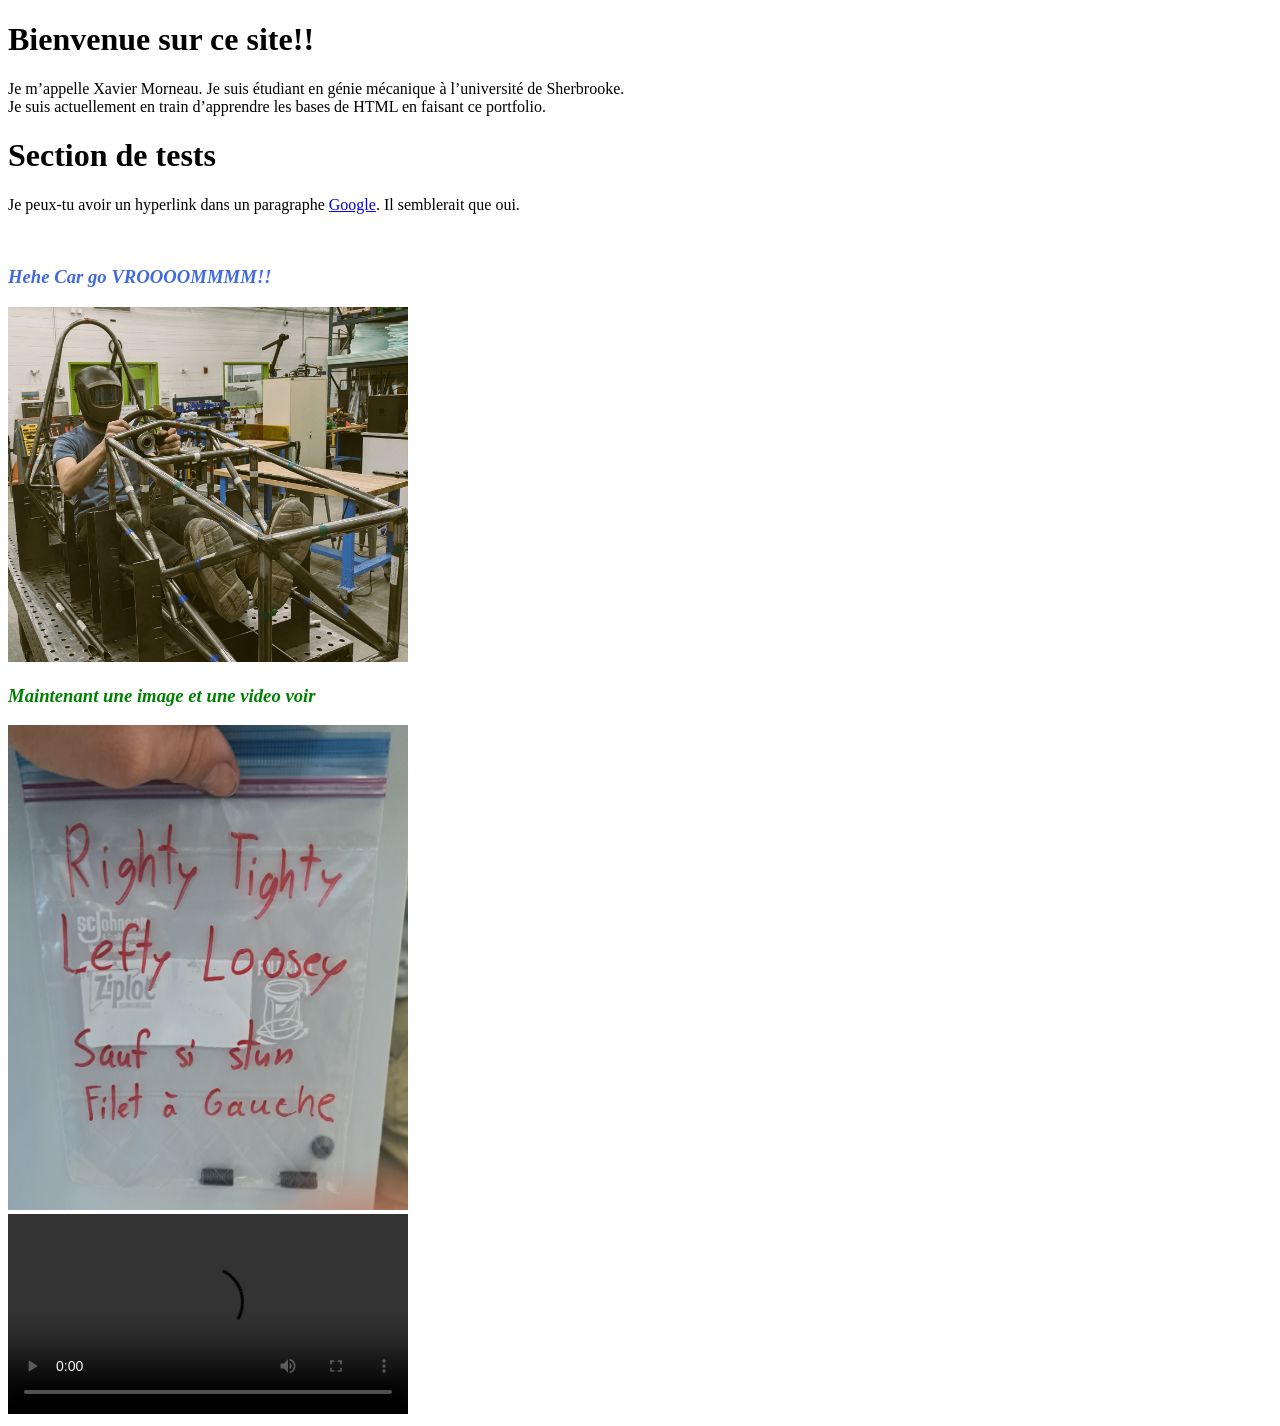
==== index.html @ 1a093b2b "Premier Commit de Xav" ====
<!DOCTYPE html> 
<html lang="fr-CA"> <!--Cette ligne indique Le type de document la langue et la region-->

<!--Cette section gere le titre de l'onglet-->
<head>
  <title>Xavier Morneau</title>
</head>

<!--Cette section gere le contenu de la page-->
<body>
  
  <h1>Bienvenue sur ce site!!</h1>
  <p>Je m’appelle Xavier Morneau.
    Je suis étudiant en génie mécanique à l’université de Sherbrooke. <br> Je suis actuellement en train d’apprendre les bases de HTML en faisant ce portfolio.</p>

  <!-- Cette Section Contient les tests actuel dans mon aprentissage-->
  <h1> Section de tests</h1>
  <p> Je peux-tu avoir un hyperlink dans un paragraphe <a href="https://www.google.com"> Google</a>. Il semblerait que oui.</p>


  <br>
  <h3 
    style="color:royalblue; font-style:oblique;"  
    title="Je suis un titre"> <!-- S'afiche lorsque on passe la souris au dessus du titre.-->
    Hehe Car go VROOOOMMMM!!
  </h3>

      <img src="images/Test/Casque_Soudure_Frame_Vintage.jpg" 
      width="400"
      alt="Soudeur fierement assis dans le frame qu'il a souder.">

  <h3
    style="color:green; font-style:oblique;"
    title="Je suis un autre titre">
    Maintenant une image et une video voir 
  </h3>
      <img src="images/Test/Lefty_Loosey/Lefty_Tighty_Trophy.jpg"
      width="400"
      alt="Trophee Lefty Loosey Righty Tighty">
      <br>

      <video src="images/Test/Lefty_Loosey/Machining_Brag.mp4"
      width="400"
      controls="controls"
      >




</body>
</html>
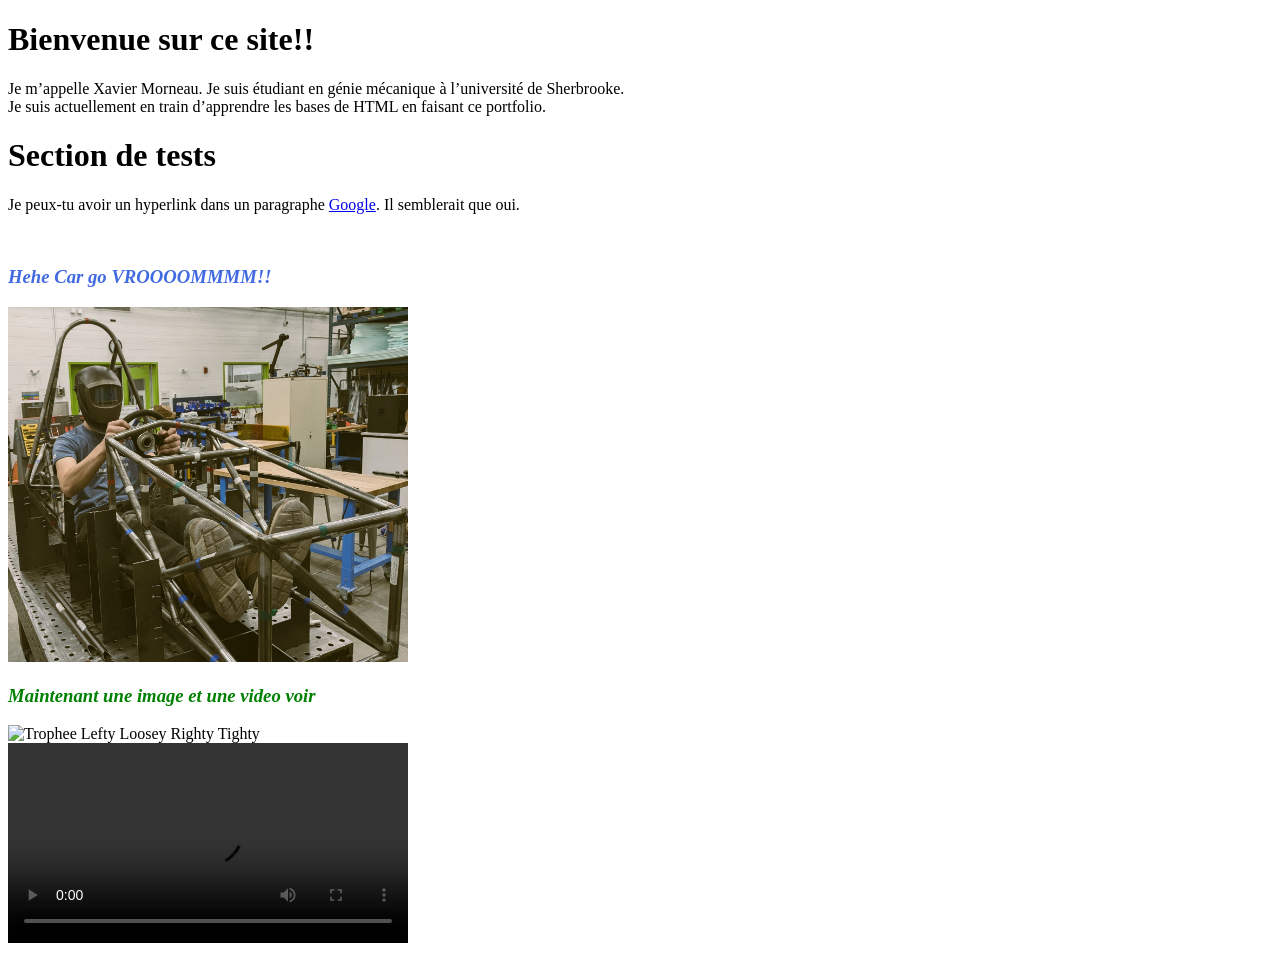
==== commit 8625cb32: "Premier Commit de Xav" ====
--- a/index.html
+++ b/index.html
@@ -34,14 +34,13 @@
     title="Je suis un autre titre">
     Maintenant une image et une video voir 
   </h3>
-      <img src="images/Test/Lefty_Loosey/Lefty_Tighty_Trophy.jpg"
+      <img src="images/test/Lefty_Loosey/Lefty_Tighty_Trophy.jpg"
       width="400"
       alt="Trophee Lefty Loosey Righty Tighty">
       <br>
-
       <video src="images/Test/Lefty_Loosey/Machining_Brag.mp4"
       width="400"
-      controls="controls"
+      controls
       >
 
 
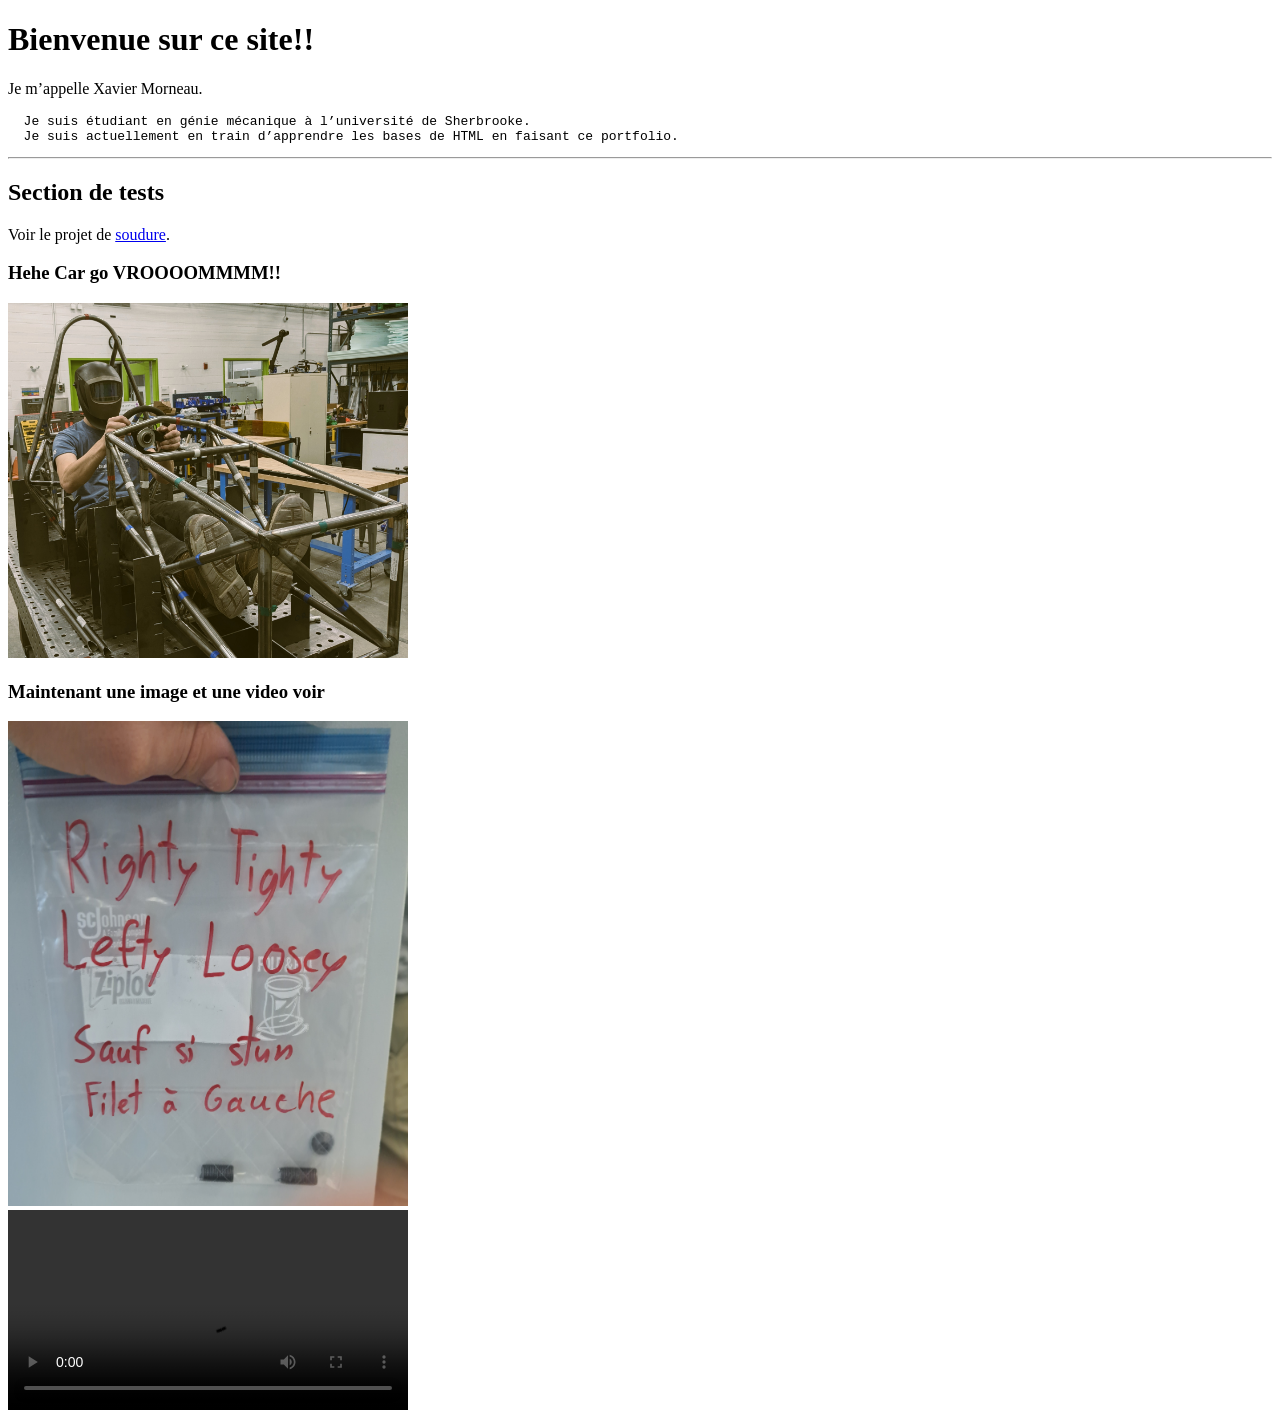
==== commit 55d3e7f9: "added second page to test" ====
--- a/index.html
+++ b/index.html
@@ -4,44 +4,54 @@
 <!--Cette section gere le titre de l'onglet-->
 <head>
   <title>Xavier Morneau</title>
+  <link rel="stylesheet" href="index.css">
+
 </head>
 
 <!--Cette section gere le contenu de la page-->
 <body>
   
-  <h1>Bienvenue sur ce site!!</h1>
-  <p>Je m’appelle Xavier Morneau.
-    Je suis étudiant en génie mécanique à l’université de Sherbrooke. <br> Je suis actuellement en train d’apprendre les bases de HTML en faisant ce portfolio.</p>
+<h1>
+  Bienvenue sur ce site!!</h1>
+<p>Je m’appelle Xavier Morneau.</p>
+<pre>
+  Je suis étudiant en génie mécanique à l’université de Sherbrooke.
+  Je suis actuellement en train d’apprendre les bases de HTML en faisant ce portfolio.
+</pre>
+<hr> <!--Ligne horizontale de séparation-->
 
-  <!-- Cette Section Contient les tests actuel dans mon aprentissage-->
-  <h1> Section de tests</h1>
-  <p> Je peux-tu avoir un hyperlink dans un paragraphe <a href="https://www.google.com"> Google</a>. Il semblerait que oui.</p>
+<!-- Cette Section Contient les tests actuel dans mon aprentissage-->
+<h2> Section de tests</h2>
+<p> Voir le projet de <a href="soudure.html"> soudure</a>.</p>
 
 
-  <br>
-  <h3 
-    style="color:royalblue; font-style:oblique;"  
-    title="Je suis un titre"> <!-- S'afiche lorsque on passe la souris au dessus du titre.-->
-    Hehe Car go VROOOOMMMM!!
-  </h3>
+<h3
+title="Je suis un titre"> <!-- S'afiche lorsque on passe la souris au dessus du titre.-->
+  Hehe Car go <strong>VROOOOMMMM!!</strong>
+</h3>
 
-      <img src="images/Test/Casque_Soudure_Frame_Vintage.jpg" 
-      width="400"
-      alt="Soudeur fierement assis dans le frame qu'il a souder.">
+    <img src="images/Test/Casque_Soudure_Frame_Vintage.jpg" 
+    alt="Soudeur fierement assis dans le frame qu'il a souder."
+    usemap="#CasqueSoudureMap"
+    style="width:400px;">
+    <map name="CasqueSoudureMap">
+      <area shape="poly" coords="504,636,536,756,567,827,614,895,661,923,716,939,729,897,737,863,750,848,818,829,826,800,839,753,844,709,841,589,828,552,792,492,758,461,700,437,638,435,591,443,544,463,512,492,494,516,494,568,489,586,483,610" href="https://www.wikipedia.com">
+      <area shape="rect" coords="0,0,100,100" href="images/Test/Casque_Soudure_Frame_Vintage.jpg" alt="Zone rectangulaire">
+    </map>
 
-  <h3
-    style="color:green; font-style:oblique;"
-    title="Je suis un autre titre">
-    Maintenant une image et une video voir 
-  </h3>
-      <img src="images/test/Lefty_Loosey/Lefty_Tighty_Trophy.jpg"
-      width="400"
-      alt="Trophee Lefty Loosey Righty Tighty">
-      <br>
-      <video src="images/Test/Lefty_Loosey/Machining_Brag.mp4"
-      width="400"
-      controls
-      >
+<h3
+  title="Je suis un autre titre">
+  Maintenant une image et une video voir 
+</h3>
+    <img src="images/Test/Lefty_Loosey/Lefty_Tighty_Trophy.jpg"
+    width="400"
+    alt="Trophee Lefty Loosey Righty Tighty">
+    <br>
+
+    <video src="images/Test/Lefty_Loosey/Machining_Brag.mp4"
+    width="400"
+    controls="controls"
+    >
 
 
 
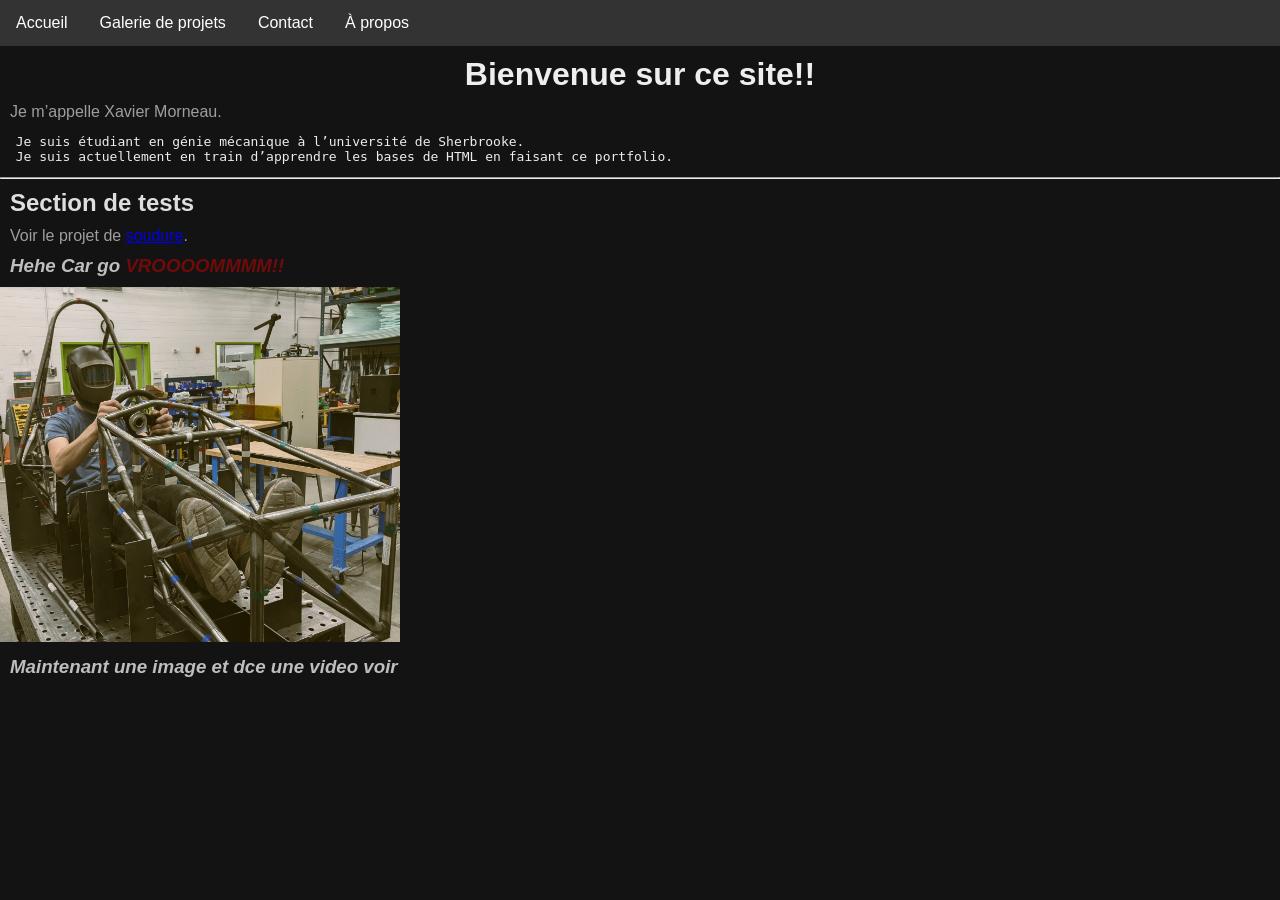
==== commit 54838549: "test_bigchange" ====
--- a/index.html
+++ b/index.html
@@ -10,7 +10,23 @@
 
 <!--Cette section gere le contenu de la page-->
 <body>
-  
+
+<ul>
+  <li><a href="index.html">Accueil</a></li>
+  <li><a href="project_galerie.html">Galerie de projets</a></li>
+  <li><a href="contact.html">Contact</a></li>
+  <li><a href="about.html">À propos</a></li>
+</ul>
+
+
+
+
+
+
+
+
+
+
 <h1>
   Bienvenue sur ce site!!</h1>
 <p>Je m’appelle Xavier Morneau.</p>
@@ -41,17 +57,9 @@
 
 <h3
   title="Je suis un autre titre">
-  Maintenant une image et une video voir 
+  Maintenant une image et dce une video voir 
 </h3>
-    <img src="images/Test/Lefty_Loosey/Lefty_Tighty_Trophy.jpg"
-    width="400"
-    alt="Trophee Lefty Loosey Righty Tighty">
-    <br>
 
-    <video src="images/Test/Lefty_Loosey/Machining_Brag.mp4"
-    width="400"
-    controls="controls"
-    >
 
 
 
--- a/index.css
+++ b/index.css
@@ -0,0 +1,60 @@
+body {
+    margin: 0;
+    padding: 0;
+    background-color: oklch(18.674% 0.00002 271.152);
+    font-family:'Montserrat',sans-serif ; /* Set default font family */
+    color:oklch(.95 0 0); /* Set default text color */
+}   
+
+h1, h2, h3, h4, h5, h6, p {
+    margin: 10px;   /* Add margin to all headings and paragraphs */
+}
+
+
+h1 {
+    color: oklch(.95 0 0);
+    text-align: center;
+}
+
+h2 {
+    color : oklch(.9 0 0);
+}
+
+h3 {
+    color: oklch(.8 0 0);
+    font-style: oblique;
+}
+
+p{
+    color: oklch(.7 0 0);}
+
+strong {
+    color: oklch(34.953% 0.13326 27.714);
+}
+
+
+/* Horizontal Navbar styles */
+
+ul {
+  list-style-type: none;
+  margin: 0;
+  padding: 0;
+  overflow: hidden;
+  background-color: #333333;
+}
+
+ul li {
+  float: left;
+}
+
+ul li a {
+  display: block;
+  color: white;
+  text-align: center;
+  padding: 14px 16px;
+  text-decoration: none;
+}
+
+ul li a:hover {
+  background-color: #111111;
+}
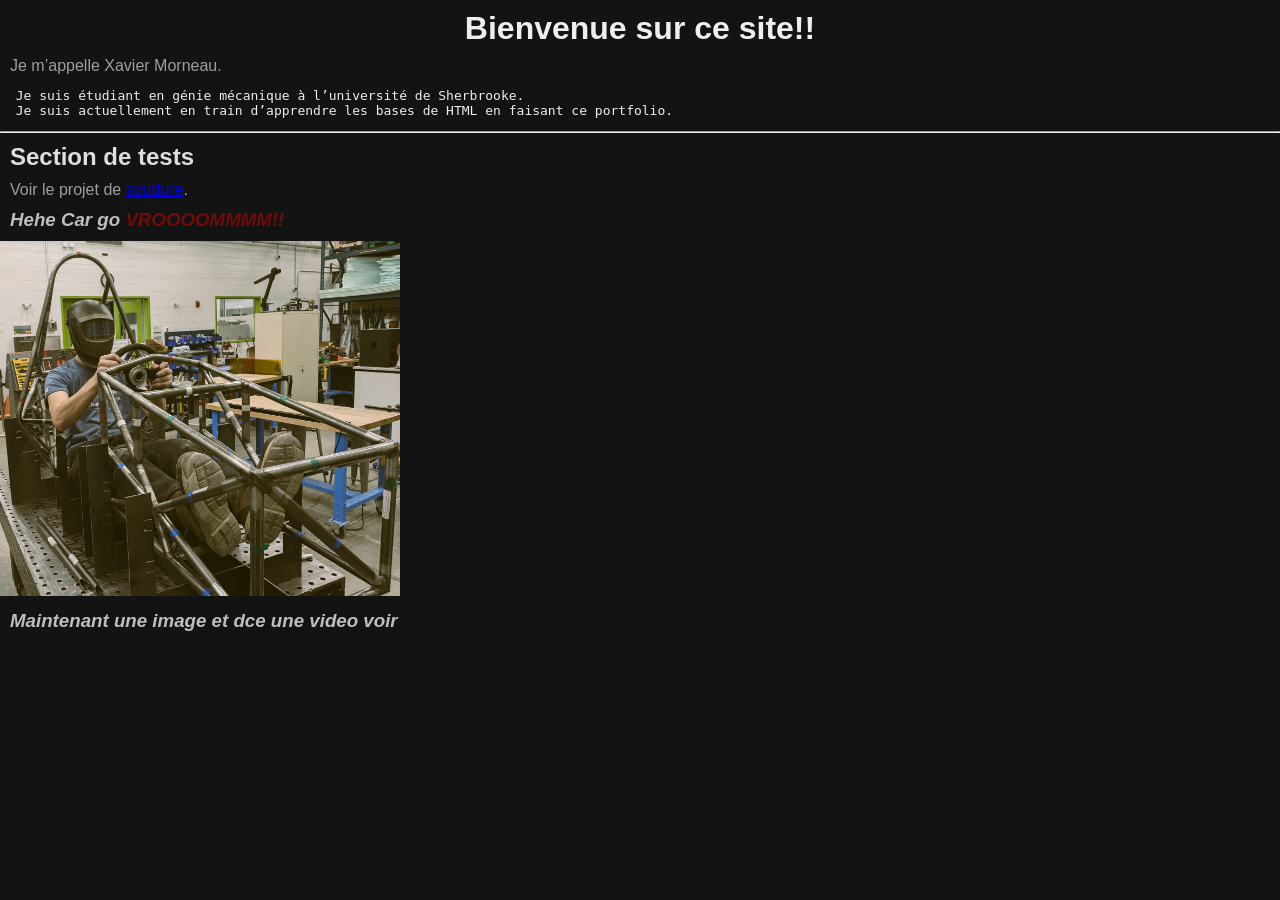
==== commit a76e15c2: "2test" ====
--- a/index.html
+++ b/index.html
@@ -6,17 +6,17 @@
   <title>Xavier Morneau</title>
   <link rel="stylesheet" href="index.css">
 
+
+
 </head>
 
 <!--Cette section gere le contenu de la page-->
 <body>
 
-<ul>
-  <li><a href="index.html">Accueil</a></li>
-  <li><a href="project_galerie.html">Galerie de projets</a></li>
-  <li><a href="contact.html">Contact</a></li>
-  <li><a href="about.html">À propos</a></li>
-</ul>
+<div id="nav-container"></div>
+
+
+
 
 
 
--- a/index.css
+++ b/index.css
@@ -57,4 +57,8 @@
 
 ul li a:hover {
   background-color: #111111;
+}
+
+ul li a.active {
+  background-color: oklch(34.953% 0.13326 27.714);
 }
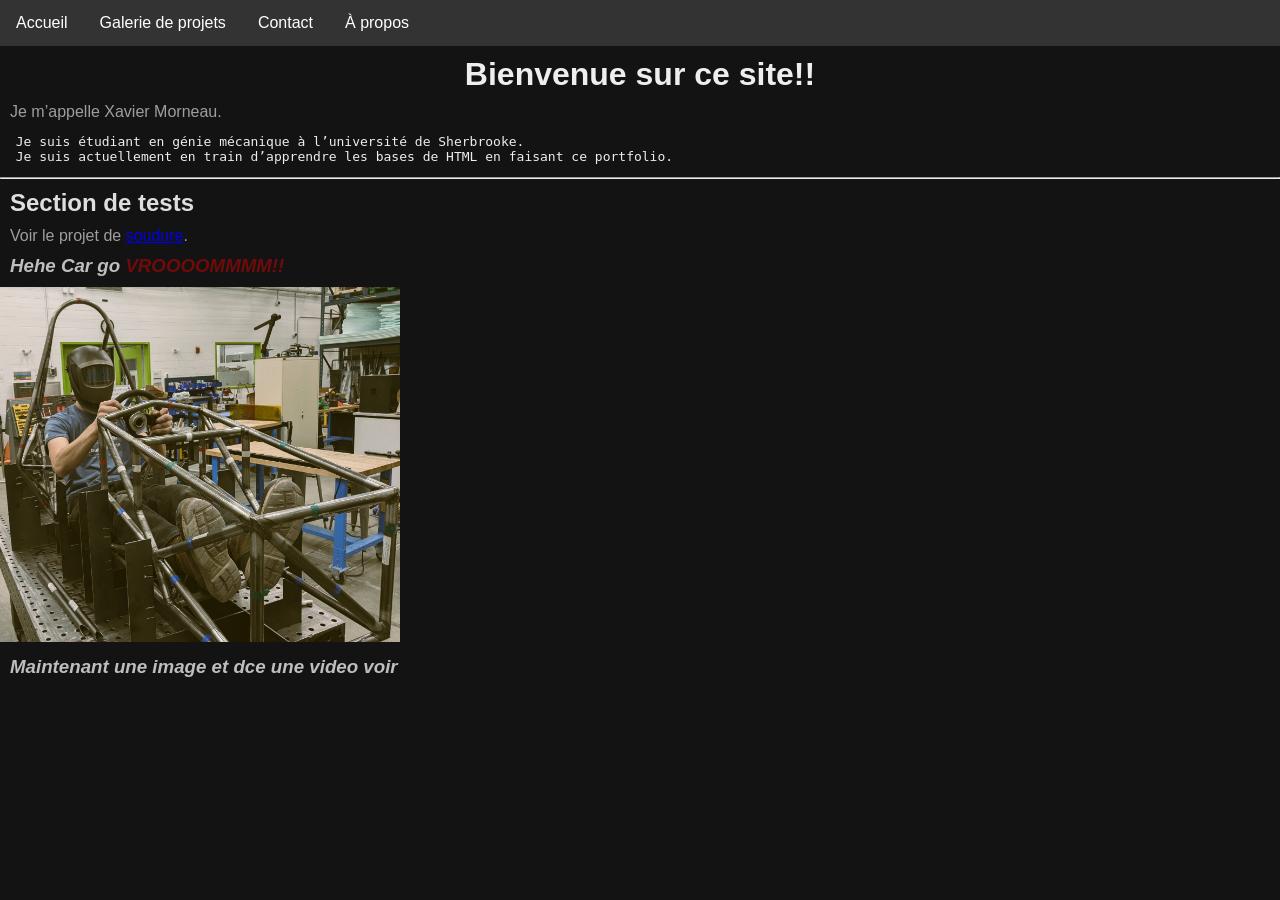
==== commit 96049607: "upload" ====
--- a/index.html
+++ b/index.html
@@ -5,9 +5,7 @@
 <head>
   <title>Xavier Morneau</title>
   <link rel="stylesheet" href="index.css">
-
-
-
+  <script src="load-nav.js"></script>
 </head>
 
 <!--Cette section gere le contenu de la page-->
@@ -17,7 +15,13 @@
 
 
 
-
+<script>
+document.querySelectorAll("ul a").forEach(link => {
+  if (link.href === window.location.href) {
+    link.classList.add("active");
+  }
+});
+</script>
 
 
 
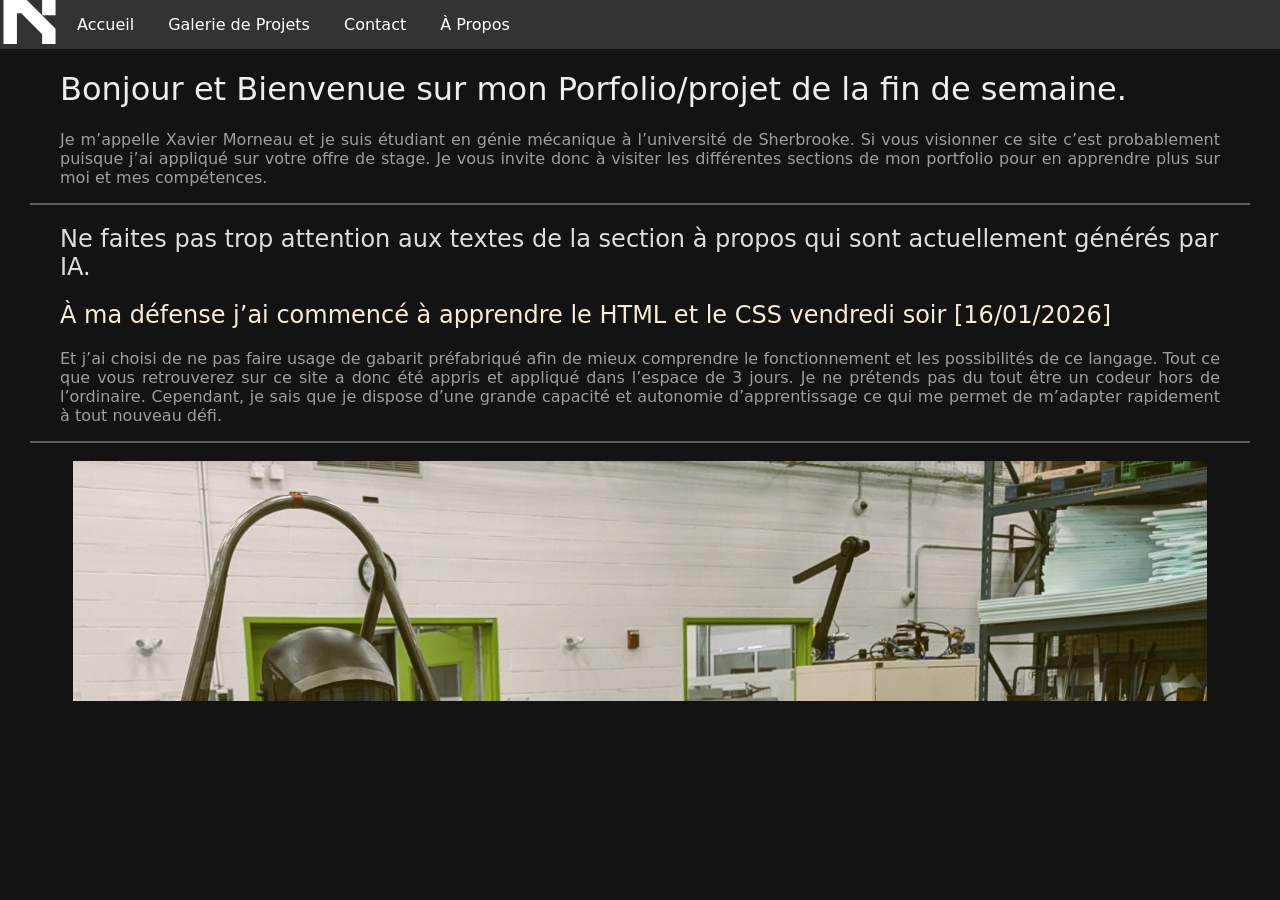
==== commit aa634ae7: "gros push" ====
--- a/index.html
+++ b/index.html
@@ -5,23 +5,14 @@
 <head>
   <title>Xavier Morneau</title>
   <link rel="stylesheet" href="index.css">
+  <link rel="stylesheet" href="project_galerie.css"> <!-- Lien vers le fichier CSS pour la galerie de projets -->
   <script src="load-nav.js"></script>
 </head>
 
 <!--Cette section gere le contenu de la page-->
 <body>
 
-<div id="nav-container"></div>
-
-
-
-<script>
-document.querySelectorAll("ul a").forEach(link => {
-  if (link.href === window.location.href) {
-    link.classList.add("active");
-  }
-});
-</script>
+<div id="nav-container"></div><script src="load-nav.js"></script>
 
 
 
@@ -32,38 +23,31 @@
 
 
 <h1>
-  Bienvenue sur ce site!!</h1>
-<p>Je m’appelle Xavier Morneau.</p>
-<pre>
-  Je suis étudiant en génie mécanique à l’université de Sherbrooke.
-  Je suis actuellement en train d’apprendre les bases de HTML en faisant ce portfolio.
-</pre>
+Bonjour et Bienvenue sur mon Porfolio/projet de la fin de semaine.</h1>
+<p>Je m’appelle Xavier Morneau et je suis étudiant en génie mécanique à l’université de Sherbrooke. Si vous visionner ce site c’est probablement puisque j’ai appliqué sur votre offre de stage.
+ Je vous invite donc à visiter les différentes sections de mon portfolio pour en apprendre plus sur moi et mes compétences.
+</p>
 <hr> <!--Ligne horizontale de séparation-->
 
 <!-- Cette Section Contient les tests actuel dans mon aprentissage-->
-<h2> Section de tests</h2>
-<p> Voir le projet de <a href="soudure.html"> soudure</a>.</p>
+<h2> Ne faites pas trop attention aux textes de la section à propos qui sont actuellement générés par IA.</h2>
+<h2 style="color:antiquewhite"> À ma défense j’ai commencé à apprendre le HTML et le CSS vendredi soir [16/01/2026]</h2>
+<p>Et j’ai choisi de ne pas faire usage de gabarit préfabriqué afin de mieux comprendre le fonctionnement et les possibilités de ce langage. Tout ce que vous retrouverez sur ce site a donc été appris et appliqué dans l’espace de 3 jours. Je ne prétends pas du tout être un codeur hors de l’ordinaire. Cependant, je sais que je dispose d’une grande capacité et autonomie d’apprentissage ce qui me permet de m’adapter rapidement à tout nouveau défi.  </p>
 
+<hr>
 
-<h3
-title="Je suis un titre"> <!-- S'afiche lorsque on passe la souris au dessus du titre.-->
-  Hehe Car go <strong>VROOOOMMMM!!</strong>
-</h3>
-
-    <img src="images/Test/Casque_Soudure_Frame_Vintage.jpg" 
-    alt="Soudeur fierement assis dans le frame qu'il a souder."
-    usemap="#CasqueSoudureMap"
-    style="width:400px;">
-    <map name="CasqueSoudureMap">
-      <area shape="poly" coords="504,636,536,756,567,827,614,895,661,923,716,939,729,897,737,863,750,848,818,829,826,800,839,753,844,709,841,589,828,552,792,492,758,461,700,437,638,435,591,443,544,463,512,492,494,516,494,568,489,586,483,610" href="https://www.wikipedia.com">
-      <area shape="rect" coords="0,0,100,100" href="images/Test/Casque_Soudure_Frame_Vintage.jpg" alt="Zone rectangulaire">
-    </map>
-
-<h3
-  title="Je suis un autre titre">
-  Maintenant une image et dce une video voir 
-</h3>
-
+    <div class="image-crop">
+    <div class="project_image-container">
+      <a href="images/Test/Casque_Soudure_Frame_Vintage.jpg">
+        <img src="images/Test/Casque_Soudure_Frame_Vintage.jpg"
+        alt="Trophee Lefty Loosey Righty Tighty">
+      </a>
+      <div class="project_image-info"  style="background-color: rgba(0, 0, 0, 0.70);">
+        <h4>HeHe Car Go VROOOOOMMMMM!!!</h4>
+        <p>Il est important de ne pas toujours se prendre au sérieux. Surtout quand on s’amuse.</p>
+      </div>
+    </div>
+  </div>
 
 
 
--- a/index.css
+++ b/index.css
@@ -2,22 +2,29 @@
     margin: 0;
     padding: 0;
     background-color: oklch(18.674% 0.00002 271.152);
-    font-family:'Montserrat',sans-serif ; /* Set default font family */
+
+
+
+    font-family:'Inter', 'Segoe UI Variable', 'Segoe UI',
+               system-ui, -apple-system, BlinkMacSystemFont,
+               'Helvetica Neue', Arial, sans-serif; /* Set default font family */
     color:oklch(.95 0 0); /* Set default text color */
 }   
 
-h1, h2, h3, h4, h5, h6, p {
-    margin: 10px;   /* Add margin to all headings and paragraphs */
+h1, h2, h3, h4, h5, h6, p, pre {
+    margin-left: 60px;   /* Add margin to all headings and paragraphs */
+    margin-right: 60px;
 }
 
 
 h1 {
     color: oklch(.95 0 0);
-    text-align: center;
+    font-weight: 500;
 }
 
 h2 {
     color : oklch(.9 0 0);
+    font-weight: 500;
 }
 
 h3 {
@@ -26,12 +33,29 @@
 }
 
 p{
-    color: oklch(.7 0 0);}
+  color: oklch(.7 0 0);
+  text-align: justify;
+}
+    
 
 strong {
     color: oklch(34.953% 0.13326 27.714);
 }
 
+a {
+    color: oklch(89.143% 0.0001 271.152);
+    text-decoration: none; /* Remove underline from links */
+}
+
+a:hover {
+    text-decoration: underline; /* Underline on hover */
+}
+
+hr{
+    margin-left: 30px;
+    margin-right: 30px;
+    border: oklch(48.193% 0.00005 271.152) 1px solid;
+}
 
 /* Horizontal Navbar styles */
 
@@ -45,20 +69,30 @@
 
 ul li {
   float: left;
+  padding:0px 0px; /* Padding around each list item */
+  text-align: center;
 }
 
 ul li a {
   display: block;
   color: white;
   text-align: center;
-  padding: 14px 16px;
+  padding: 14px 16px; /* Padding inside the links */
   text-decoration: none;
+  border:transparent 1px solid;
 }
 
 ul li a:hover {
   background-color: #111111;
+  border: oklch(100% 0.00011 271.152 / 30%) 1px solid;
 }
 
-ul li a.active {
-  background-color: oklch(34.953% 0.13326 27.714);
+ul li a.active { /* Active link style */
+  background-color: oklch(48.193% 0.00005 271.152);
+}
+
+
+
+.inverted-image {
+  filter: invert(1);
 }
--- a/project_galerie.css
+++ b/project_galerie.css
@@ -0,0 +1,96 @@
+/* Image crop styles - crop height to max, expand on hover */
+.image-crop {
+  overflow: hidden;
+  display: inline-block;
+  max-height: 250px;
+  transition: max-height 0.4s;
+}
+
+.image-crop:hover {
+  max-height: 9999px;
+  transition: max-height 2s;
+}
+
+.image-crop img {
+  display: block;
+  width: 100%;
+}
+
+
+
+
+/* Image container styles */
+
+.project-gallery {
+  /*display:flex;
+  flex-wrap: wrap;
+  justify-content: flex-start;*/
+  display: grid;
+  grid:auto-flow dense;
+  justify-content: center;
+
+}
+
+
+.project_image-container {
+  position: relative;
+  display: inline-block;
+  margin: 10px;
+}
+
+.project_image-container img {
+  width: 90%;
+  max-width: 100%;
+  height: auto;
+  margin-left: auto;
+  margin-right: auto;
+  display: block;
+}
+
+/* Display two images side by side */
+.image-pair {
+  display: flex;
+  gap: 10px;
+  justify-content: center;
+  align-items: flex-start;
+}
+
+.image-pair img {
+  width: 45%;
+  margin: 0;
+  display: block;
+}
+
+
+.project_image-info {
+  display: none;
+  position: absolute;
+  top: 0;
+  left: 5%;
+  right: 5%;
+  color: oklch(.95 0 0); /* Text color */
+  margin: 0;
+  padding: 30px;
+  text-align: left;
+}
+
+.project_image-container:hover img {
+    filter: brightness(0.6);
+    transition: filter 0.3s ease;
+}
+
+.project_image-container:hover .project_image-info {
+    display: block;
+}
+.project_image-info h4 {
+    margin: 0 0 8px 0;
+    font-size: 16px;
+    font-family:'Montserrat',sans-serif ;
+}
+.project_image-info p {
+    margin: 0;
+    font-size: 14px;
+    line-height: 1.4;
+    font-family:'Montserrat',sans-serif ;
+
+}
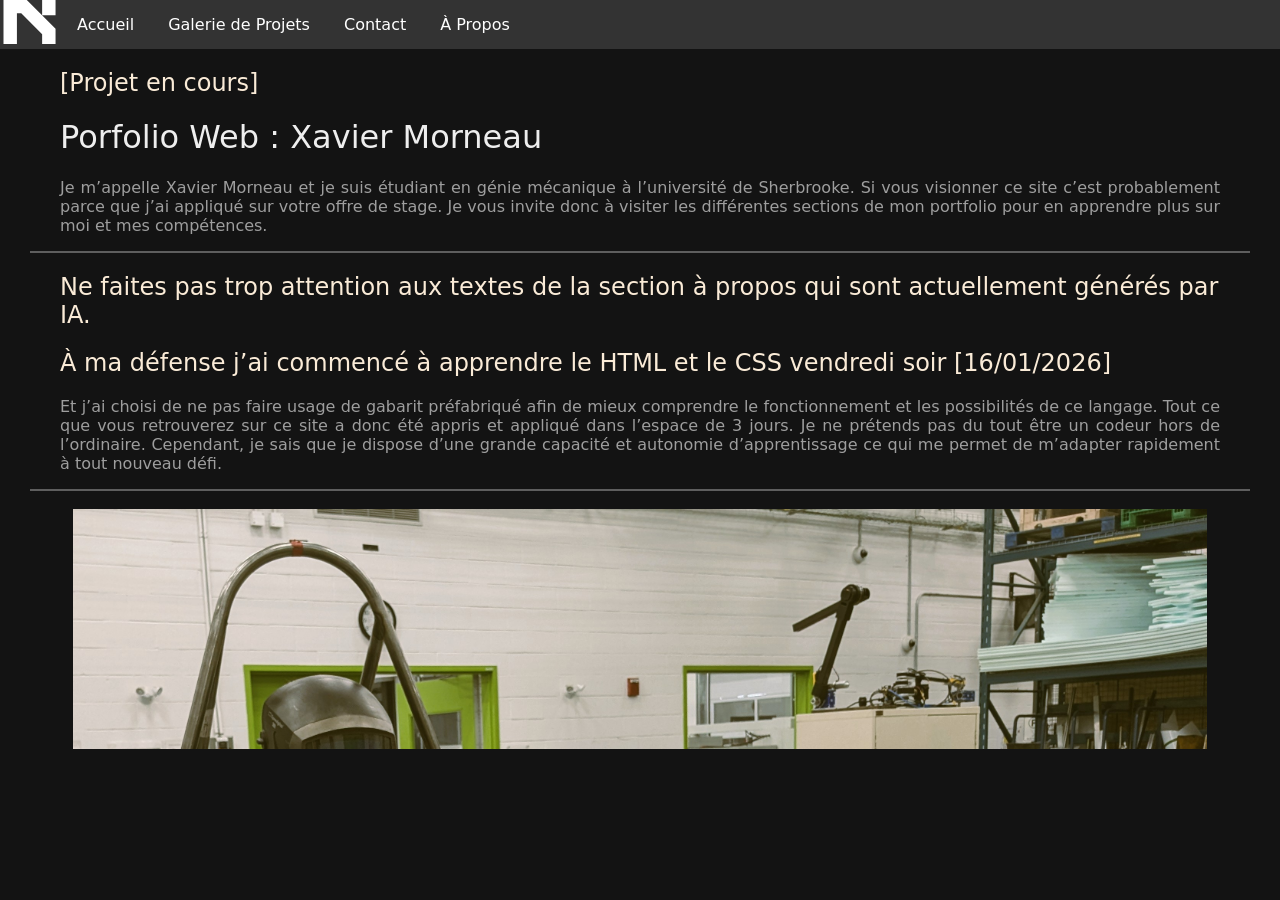
==== commit f1c7cb64: "push" ====
--- a/index.html
+++ b/index.html
@@ -15,7 +15,7 @@
 <div id="nav-container"></div><script src="load-nav.js"></script>
 
 
-
+<h2 style="color:antiquewhite"> [Projet en cours]</h2>
 
 
 
@@ -23,14 +23,14 @@
 
 
 <h1>
-Bonjour et Bienvenue sur mon Porfolio/projet de la fin de semaine.</h1>
-<p>Je m’appelle Xavier Morneau et je suis étudiant en génie mécanique à l’université de Sherbrooke. Si vous visionner ce site c’est probablement puisque j’ai appliqué sur votre offre de stage.
+Porfolio Web : Xavier Morneau</h1>
+<p>Je m’appelle Xavier Morneau et je suis étudiant en génie mécanique à l’université de Sherbrooke. Si vous visionner ce site c’est probablement parce que j’ai appliqué sur votre offre de stage.
  Je vous invite donc à visiter les différentes sections de mon portfolio pour en apprendre plus sur moi et mes compétences.
 </p>
 <hr> <!--Ligne horizontale de séparation-->
 
 <!-- Cette Section Contient les tests actuel dans mon aprentissage-->
-<h2> Ne faites pas trop attention aux textes de la section à propos qui sont actuellement générés par IA.</h2>
+<h2 style="color:antiquewhite"> Ne faites pas trop attention aux textes de la section à propos qui sont actuellement générés par IA.</h2>
 <h2 style="color:antiquewhite"> À ma défense j’ai commencé à apprendre le HTML et le CSS vendredi soir [16/01/2026]</h2>
 <p>Et j’ai choisi de ne pas faire usage de gabarit préfabriqué afin de mieux comprendre le fonctionnement et les possibilités de ce langage. Tout ce que vous retrouverez sur ce site a donc été appris et appliqué dans l’espace de 3 jours. Je ne prétends pas du tout être un codeur hors de l’ordinaire. Cependant, je sais que je dispose d’une grande capacité et autonomie d’apprentissage ce qui me permet de m’adapter rapidement à tout nouveau défi.  </p>
 
@@ -38,7 +38,7 @@
 
     <div class="image-crop">
     <div class="project_image-container">
-      <a href="images/Test/Casque_Soudure_Frame_Vintage.jpg">
+      <a href="Project/SoudureFsae2025/SoudureFsae2025.html">
         <img src="images/Test/Casque_Soudure_Frame_Vintage.jpg"
         alt="Trophee Lefty Loosey Righty Tighty">
       </a>
--- a/index.css
+++ b/index.css
@@ -36,7 +36,13 @@
   color: oklch(.7 0 0);
   text-align: justify;
 }
-    
+
+pre{
+  color: oklch(.7 0 0);
+  text-align: justify;
+  font-size: 14px;
+  margin-left: 80px;
+}
 
 strong {
     color: oklch(34.953% 0.13326 27.714);
--- a/project_galerie.css
+++ b/project_galerie.css
@@ -39,12 +39,12 @@
 }
 
 .project_image-container img {
-  width: 90%;
-  max-width: 100%;
-  height: auto;
-  margin-left: auto;
-  margin-right: auto;
-  display: block;
+    width: 90%;
+    max-width: 100%;
+    height: auto;
+    margin-left: auto;
+    margin-right: auto;
+    display: block;
 }
 
 /* Display two images side by side */
